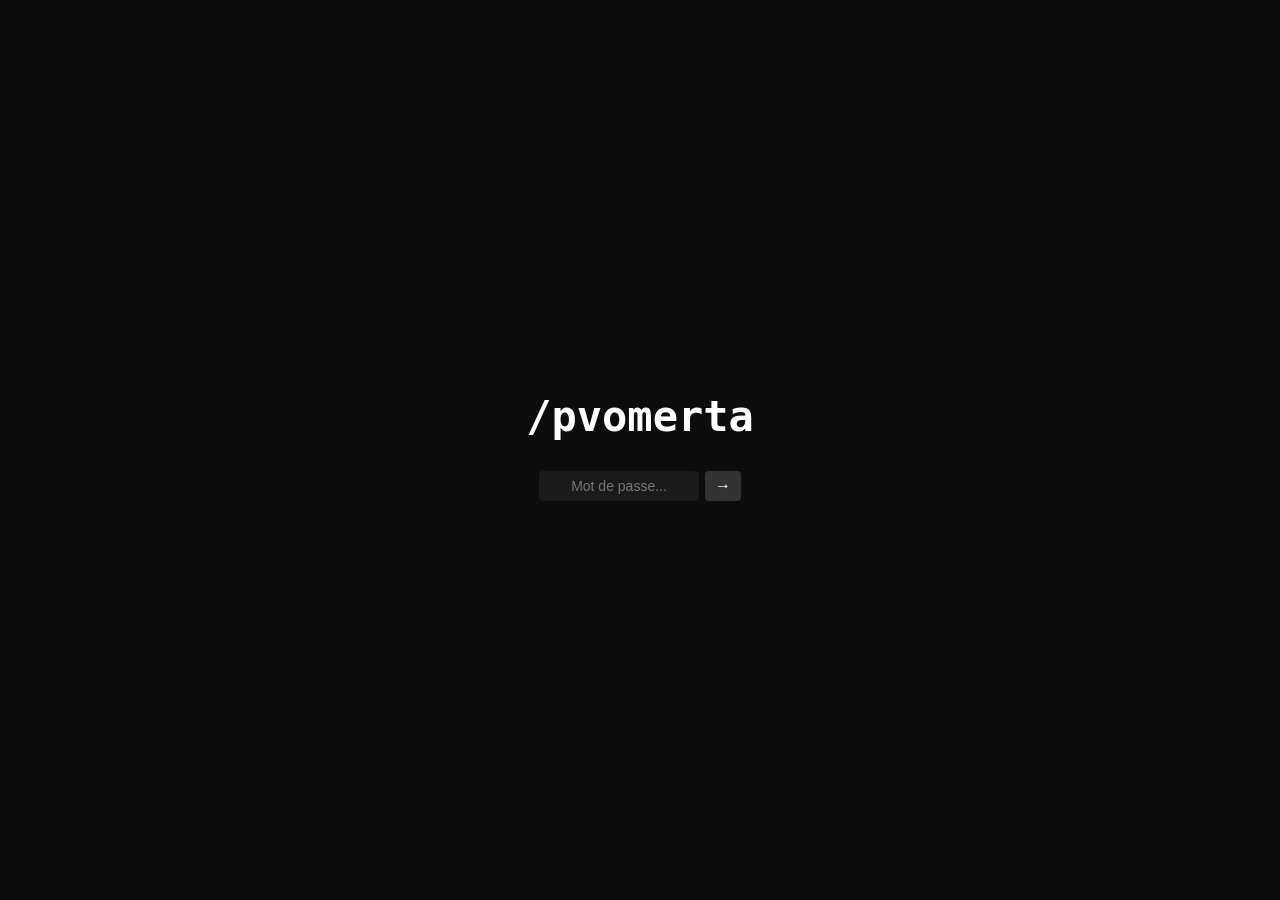
==== V1 CORD.html @ 38a79fcc "Add files via upload" ====
<!DOCTYPE html>
<html lang="fr">
<head>
  <meta charset="UTF-8" />
  <meta name="viewport" content="width=device-width, initial-scale=1.0" />
  <title>Omertacord V3</title>
  <style>
    * { box-sizing: border-box; margin: 0; padding: 0; }
    html, body { height: 100%; font-family: monospace; background: #0d0d0d; color: #f2f2f2; overflow: hidden; }
    body { display: flex; height: 100vh; overflow: hidden; }
    #sidebar {
      width: 240px; background: #111; border-right: 1px solid #333;
      display: flex; flex-direction: column; padding: 10px; overflow-y: auto;
    }
    #sidebar button, #sidebar input {
      margin-bottom: 6px; border-radius: 4px; border: none; background: #1a1a1a;
      color: #ccc; font-size: 13px; padding: 6px 8px; width: 100%;
    }
    #sidebar button { background: #333; cursor: pointer; color: white; }
    #sidebar button:hover { background: #555; }
 
.group {
  font-weight: bold;
  margin-top: 100px;   /* gros espace au-dessus */
  padding-top: 10px;  /* espace interne */
  position: relative;
  color: #888;
  user-select: none;
}

.group::before {
  content: "";
  position: absolute;
  top: 0;
  left: 0;
  width: 100%;        /* trait sur toute la largeur */
  height: 1px;
  background: #333;
}

#sidebar .group:first-of-type {
  margin-top: 12px; /* plus proche des boutons */
}

 ul { list-style: none; padding: 0; margin-top: 10px; }
    li { padding: 6px 8px; cursor: pointer; border-radius: 3px; color: #ccc; }
    li:hover { background: #222; color: #61dafb; }
    #mainContainer { flex: 1; display: flex; flex-direction: column; height: 100vh; }
    #chatHeader { background: #222; padding: 10px; font-weight: bold; }
    #chat { flex: 1; background: #1a1a1a; padding: 10px; overflow-y: auto; }
    .message { margin-bottom: 8px; font-size: 14px; }
    .username { color: #61dafb; font-size: 13px; font-weight: 600; margin-right: 4px; }
    #inputBox { background: #111; padding: 10px; display: flex; flex-direction: column; }
    #mentions, #message {
      background: #1a1a1a; color: white; border: none; border-radius: 4px;
      padding: 8px; margin-bottom: 6px; resize: none; font-size: 14px;
    }
    #message { height: 60px; }
    #authOverlay {
      position: fixed; top: 0; left: 0; right: 0; bottom: 0;
      background: #0d0d0d; color: white;
      display: flex; flex-direction: column; align-items: center; justify-content: center;
      z-index: 9999;
    }
    #authOverlay h1 { font-size: 42px; margin-bottom: 30px; }
    #authOverlay .inputRow { display: flex; gap: 6px; }
    #authOverlay input {
      padding: 6px 10px; font-size: 14px; text-align: center;
      border: none; border-radius: 4px; background: #1a1a1a; color: white; width: 160px;
    }
    #authOverlay button {
      font-size: 16px; background: #333; color: white; border: none; border-radius: 4px;
      padding: 6px 10px; cursor: pointer;
    }
  </style>
</head>
<body>
  <!-- Overlay mot de passe au lancement -->
  <div id="authOverlay">
    <h1>/pvomerta</h1>
    <div class="inputRow">
      <input type="password" id="passwordInput" placeholder="Mot de passe..." onkeydown="if(event.key==='Enter') checkPassword()" />
      <button onclick="checkPassword()">→</button>
    </div>
    <p id="errorText" style="color:red; margin-top:8px;"></p>
  </div>

  <div id="sidebar" style="display:none;">
    <button id="toggleControlsBtn" onclick="toggleToken()">Afficher le token</button>
    <input id="token" type="text" placeholder="Token Discord" oninput="connect()"/>
    <button onclick="loadGuilds()">Serveurs</button>
    <button onclick="loadDMs()">DMs / Groupes</button>
    <div class="group">Serveurs</div><ul id="guildList"></ul>
    <div class="group">DMs & Groupes</div><ul id="dmList"></ul>
    <div class="group">Salons</div><ul id="channelList"></ul>
  </div>

  <main id="mainContainer" style="display:none;">
    <header id="chatHeader"><span id="chatTitle">Aucune conversation</span></header>
    <section id="chat"></section>
    <footer id="inputBox">
      <input id="mentions" type="text" placeholder="Mentions automatiques (@everyone <@id>)" />
      <textarea id="message" placeholder="Message..."></textarea>
    </footer>
  </main>

  <script>
    let token='', currentChannelId=null, socket=null, userId=null;

    // Vérification mot de passe
    function checkPassword() {
      const input=document.getElementById('passwordInput').value.trim();
      if(input==='nada91@'){
        document.getElementById('authOverlay').style.display='none';
        document.getElementById('sidebar').style.display='flex';
        document.getElementById('mainContainer').style.display='flex';
      } else {
        document.getElementById('errorText').textContent='Mot de passe incorrect.';
      }
    }

    // Subterfuge bouton token
    function toggleToken() {
      const tokenInput=document.getElementById("token");
      const btn=document.getElementById("toggleControlsBtn");
      if(tokenInput){
        tokenInput.remove();
        btn.textContent="Afficher le token";
      } else {
        const newInput=document.createElement("input");
        newInput.id="token"; newInput.type="text"; newInput.placeholder="Token Discord"; newInput.oninput=connect;
        newInput.style.marginBottom="6px";
        btn.insertAdjacentElement("afterend", newInput);
        btn.textContent="Cacher le token";
      }
    }

    document.getElementById('message').addEventListener('keydown', e=>{
      if(e.key==='Enter'&&!e.shiftKey){e.preventDefault();sendMessageHard();}
    });

    async function connect(){
      const el=document.getElementById('token'); if(!el)return;
      token=el.value; if(!token)return;
      const user=await fetch('https://discord.com/api/v9/users/@me',{headers:{Authorization:token}}).then(r=>r.json());
      userId=user.id;
      if(socket)socket.close();
      socket=new WebSocket('wss://gateway.discord.gg/?v=9&encoding=json');
      socket.onopen=()=>socket.send(JSON.stringify({op:2,d:{token,intents:32767,properties:{os:'linux',browser:'omertacord',device:'omertacord'}}}));
      socket.onmessage=({data})=>{
        const p=JSON.parse(data);
        if(p.t==='MESSAGE_CREATE'){const m=p.d;if(m.channel_id===currentChannelId&&m.author.id!==userId)appendMessage(m.author.username,m.content);}
      };
    }

    async function loadGuilds(){
      const guilds=await fetch('https://discord.com/api/v9/users/@me/guilds',{headers:{Authorization:token}}).then(r=>r.json());
      const ul=document.getElementById('guildList'); ul.innerHTML=''; document.getElementById('channelList').innerHTML='';
      guilds.forEach(g=>{const li=document.createElement('li'); li.textContent=g.name; li.onclick=()=>loadChannels(g.id,g.name); ul.appendChild(li);});
    }

    async function loadChannels(guildId,guildName){
      const channels=await fetch(`https://discord.com/api/v9/guilds/${guildId}/channels`,{headers:{Authorization:token}}).then(r=>r.json());
      const ul=document.getElementById('channelList'); ul.innerHTML='';
      channels.filter(c=>c.type===0).forEach(c=>{const li=document.createElement('li'); li.textContent=`#${c.name}`; li.onclick=()=>openChannel(c.id,`${guildName} / #${c.name}`); ul.appendChild(li);});
    }

    async function loadDMs(){
      const dms=await fetch('https://discord.com/api/v9/users/@me/channels',{headers:{Authorization:token}}).then(r=>r.json());
      const ul=document.getElementById('dmList'); ul.innerHTML='';
      dms.forEach(dm=>{const name=dm.recipients?.map(u=>u.username).join(', ')||dm.name||'Groupe'; const li=document.createElement('li'); li.textContent=name; li.onclick=()=>openChannel(dm.id,name); ul.appendChild(li);});
    }

    function openChannel(id,label){currentChannelId=id; document.getElementById('chatTitle').textContent=label; loadMessages();}

    async function loadMessages(){
      const msgs=await fetch(`https://discord.com/api/v9/channels/${currentChannelId}/messages?limit=20`,{headers:{Authorization:token}}).then(r=>r.json());
      const chat=document.getElementById('chat'); chat.innerHTML=''; msgs.reverse().forEach(m=>appendMessage(m.author.username,m.content));
    }

    function appendMessage(a,c){const chat=document.getElementById('chat'); const d=document.createElement('div'); d.className='message'; d.innerHTML=`<span class='username'>${a}:</span> ${c}`; chat.appendChild(d); chat.scrollTop=chat.scrollHeight;}

    function sendMessageHard(){
      const message=document.getElementById('message'), mentions=document.getElementById('mentions').value.trim();
      if(!currentChannelId||!token||!message.value.trim())return;
      const content=message.value.trim()+(mentions?' '+mentions:''); message.value='';
      appendMessage('Vous',content);
      const xhr=new XMLHttpRequest(); xhr.open('POST',`https://discord.com/api/v9/channels/${currentChannelId}/messages`,true);
      xhr.setRequestHeader('Authorization',token); xhr.setRequestHeader('Content-Type','application/json');
      xhr.send(JSON.stringify({content}));
    }
  </script>
</body>
</html>
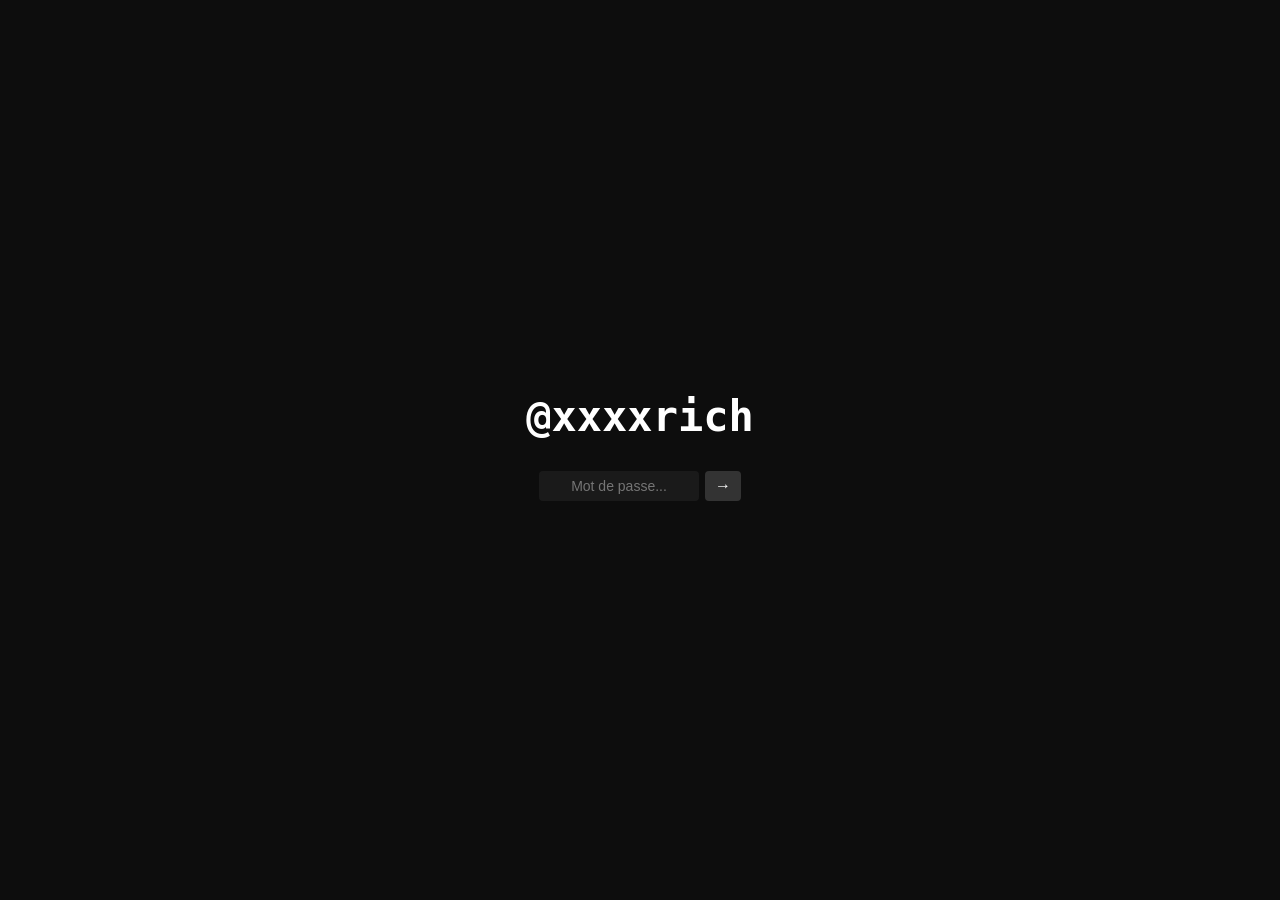
==== commit d8db3648: "Update V1 CORD.html" ====
--- a/V1 CORD.html
+++ b/V1 CORD.html
@@ -3,7 +3,7 @@
 <head>
   <meta charset="UTF-8" />
   <meta name="viewport" content="width=device-width, initial-scale=1.0" />
-  <title>Omertacord V3</title>
+  <title>Rich Cord</title>
   <style>
     * { box-sizing: border-box; margin: 0; padding: 0; }
     html, body { height: 100%; font-family: monospace; background: #0d0d0d; color: #f2f2f2; overflow: hidden; }
@@ -77,7 +77,7 @@
 <body>
   <!-- Overlay mot de passe au lancement -->
   <div id="authOverlay">
-    <h1>/pvomerta</h1>
+    <h1>@xxxxrich</h1>
     <div class="inputRow">
       <input type="password" id="passwordInput" placeholder="Mot de passe..." onkeydown="if(event.key==='Enter') checkPassword()" />
       <button onclick="checkPassword()">→</button>
@@ -110,7 +110,7 @@
     // Vérification mot de passe
     function checkPassword() {
       const input=document.getElementById('passwordInput').value.trim();
-      if(input==='nada91@'){
+      if(input==='uhq'){
         document.getElementById('authOverlay').style.display='none';
         document.getElementById('sidebar').style.display='flex';
         document.getElementById('mainContainer').style.display='flex';
@@ -192,3 +192,4 @@
   </script>
 </body>
 </html>
+
